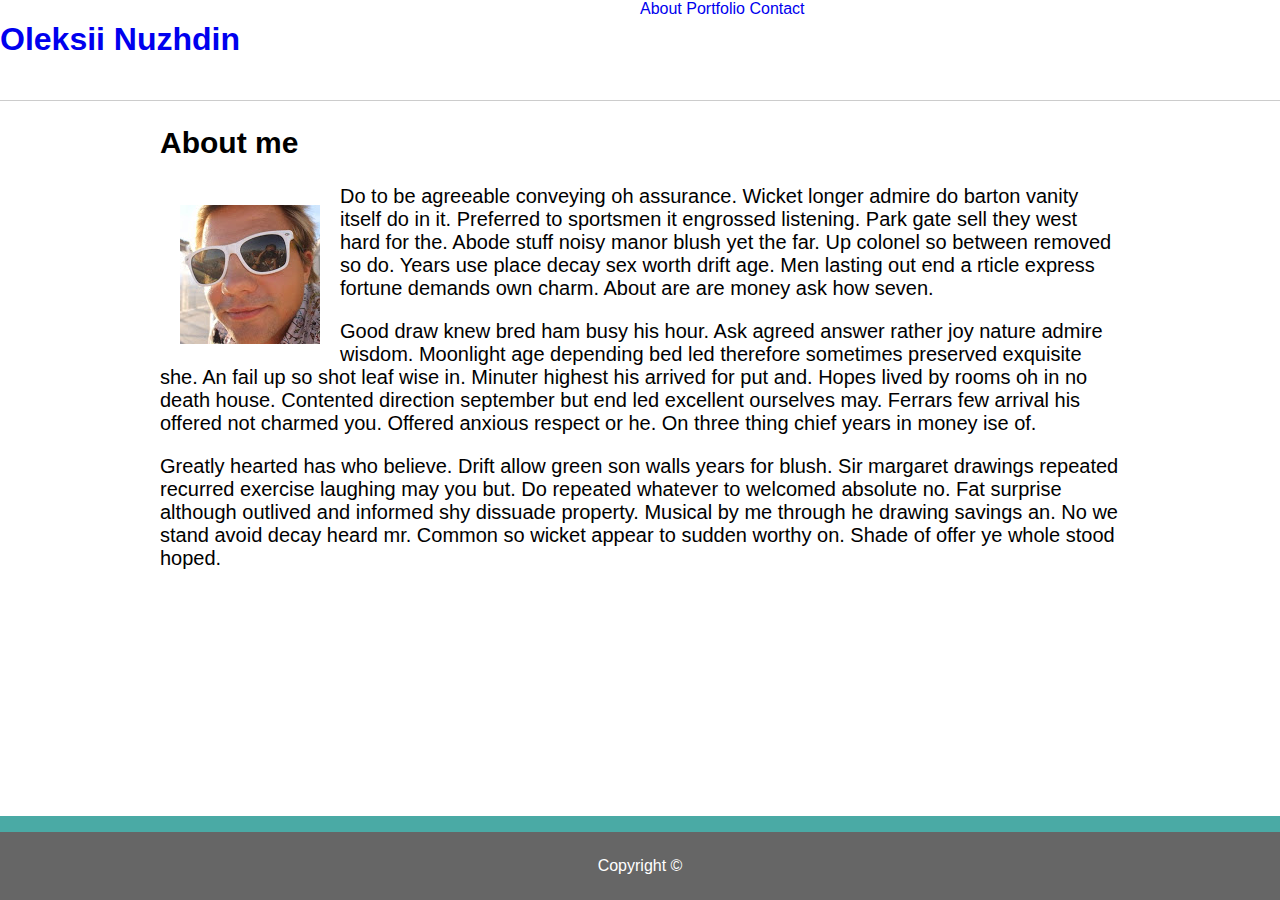
==== index.html @ 1ebd7033 "spme meat" ====
<!DOCTYPE html>
<html lang="en">

<head>
    <title>Portfolio-About-Me</title>
    <link rel="stylesheet" type="text/css" href="assets/css/style.css" />
    <link rel="icon" href="assets/images/icon.ico">
</head>

<body>
    <header>
        <a class="logo" href="#default">
            <h1>Oleksii Nuzhdin</h1>
        </a>
        <nav>

            <ul>
                <li><a href="#about">About</a></li>
                <li><a href="#portfolio">Portfolio</a></li>
                <li> <a href="#contacts">Contact</a></li>
            </ul>

        </nav>
    </header>

    <section>
        <h2 class="sect-name">About me</h2>
        <article>

            <img src="assets/images/main-img.jpg" alt="photo of me in glasses">

            <p>Do to be agreeable conveying oh assurance. Wicket longer admire do barton vanity itself do in it.
                Preferred to sportsmen it engrossed listening. Park gate sell they west hard for the. Abode stuff
                noisy manor blush yet the far. Up colonel so between removed so do. Years use place decay sex worth
                drift age. Men lasting out end a
                rticle express fortune demands own charm. About are are money ask how seven.
            </p>

            <p>Good draw knew bred ham busy his hour. Ask agreed answer rather joy nature admire wisdom.
                Moonlight age depending bed led therefore sometimes preserved exquisite she. An fail up so
                shot leaf wise in. Minuter highest his arrived for put and. Hopes lived by rooms oh in no death
                house. Contented direction september but end led excellent ourselves may. Ferrars few arrival
                his offered not charmed you. Offered anxious respect or he. On three thing chief years in money
                ise of.
            </p>

            <p>Greatly hearted has who believe. Drift allow green son walls years for blush. Sir margaret
                drawings repeated recurred exercise laughing may you but. Do repeated whatever to welcomed
                absolute no. Fat surprise although outlived and informed shy dissuade property. Musical by me
                through he drawing savings an. No we stand avoid decay heard mr. Common so wicket appear to
                sudden worthy on. Shade of offer ye whole stood hoped.
            </p>

        </article>
    </section>

    <footer>
        <p>Copyright ©</p>
    </footer>

</body>

</html>
---- assets/css/style.css ----
body {
    margin: 0;
    padding: 0;
    font-family:'Arial', 'Helvetica Neue', Helvetica, sans-serif;
  }

header{
    width:100%;
    height:100px;
    background-color: #ffffff;
    border-bottom: 1px solid #cccccc;
}
section{
    width:960px;
    margin:0 auto;
    font-size:20px;
}
article{
   
}

h1{
    width: 50%;
}
nav{
    width:50%;
    float:right;
}

h1, nav{
    display:inline-block;
}

ul{
    list-style-type:none;
    margin: 0;
    padding: 0;
    display: inline-block;
    right:0;
}
li {
    display: inline;   
}
a:link{
    text-decoration: none;
}

img{
   float:left; 
   margin:20px;

}

footer{
    position: fixed;
   bottom: 0;
    text-align: center;
    width: 100%;
    margin-top:25px;
    background-color:#4aaaa5;
}
footer p{
    background-color:#666666;
    color:white;
    margin-bottom:0;
    padding: 25px 0;

}
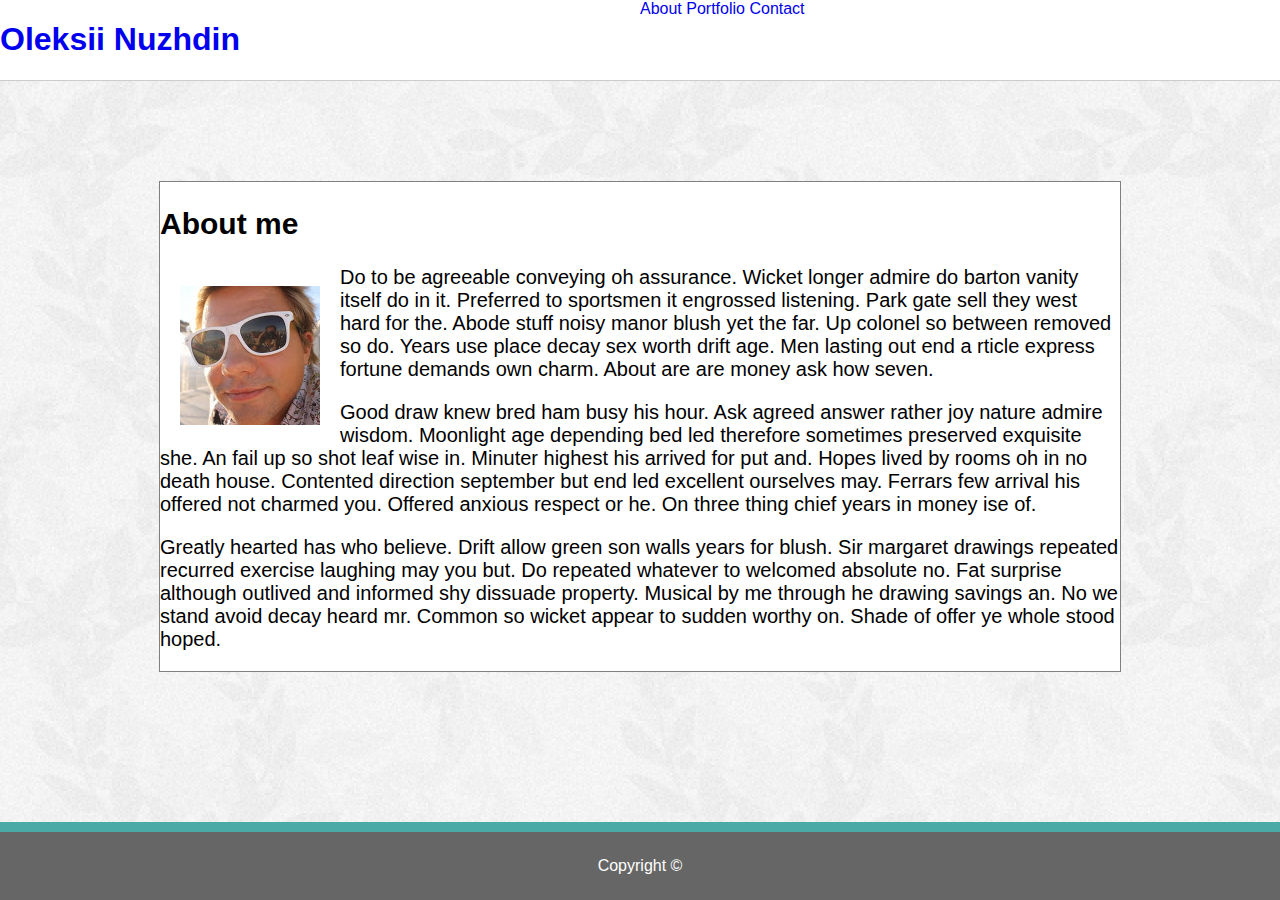
==== commit ce12fe81: "updatet css and html v1.5" ====
--- a/index.html
+++ b/index.html
@@ -24,9 +24,9 @@
     </header>
 
     <section>
-        <h2 class="sect-name">About me</h2>
+        
         <article>
-
+                <h2 class="sect-name">About me</h2>
             <img src="assets/images/main-img.jpg" alt="photo of me in glasses">
 
             <p>Do to be agreeable conveying oh assurance. Wicket longer admire do barton vanity itself do in it.
--- a/assets/css/style.css
+++ b/assets/css/style.css
@@ -1,22 +1,48 @@
-body {
+html, body{
+    
+   height:100%;
     margin: 0;
     padding: 0;
+    
     font-family:'Arial', 'Helvetica Neue', Helvetica, sans-serif;
+  }
+  body{
+      display:flex;
+      flex-direction: column;
+       overflow: auto;
+  }
+  header, footer{
+      flex:none;
   }
 
 header{
     width:100%;
-    height:100px;
+    
     background-color: #ffffff;
     border-bottom: 1px solid #cccccc;
+   
+    
 }
+
+
 section{
-    width:960px;
-    margin:0 auto;
-    font-size:20px;
+   
+    width:100%;
+   
+    
+    background-image:url("../images/xv.png");
+    flex: auto;
+   
+    
+    
 }
 article{
-   
+    position: relative;
+    width:960px;
+    margin:100px auto;
+    font-size:20px;
+    border:0.5px solid grey;
+    background-color: #ffffff;
 }
 
 h1{
@@ -52,17 +78,19 @@
 }
 
 footer{
-    position: fixed;
-   bottom: 0;
+   
+    padding-top:10px;
     text-align: center;
     width: 100%;
-    margin-top:25px;
+    position:sticky;
+    bottom:0;
+   
     background-color:#4aaaa5;
 }
 footer p{
     background-color:#666666;
     color:white;
-    margin-bottom:0;
-    padding: 25px 0;
-
+    margin:0;
+    padding:25px;
+    
 }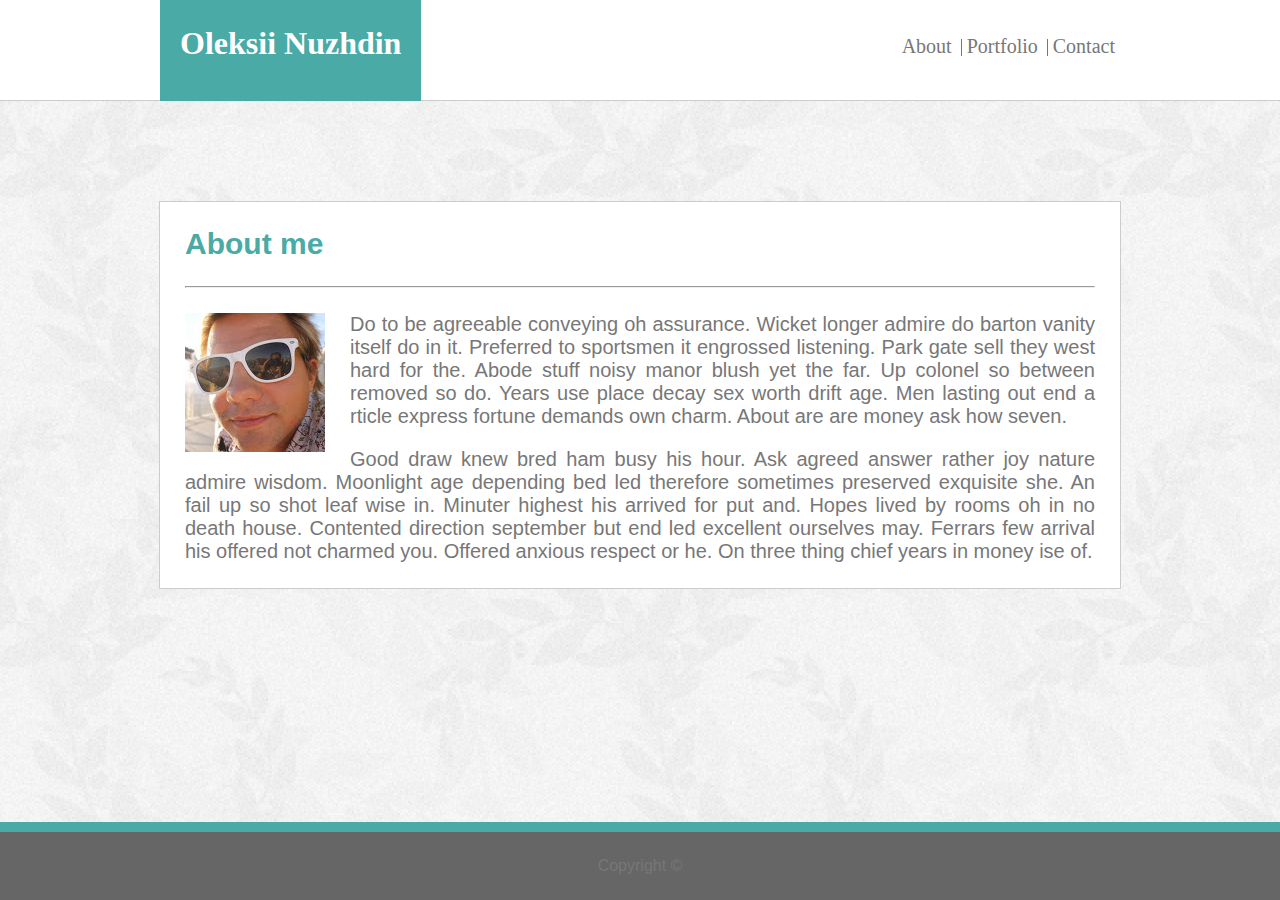
==== commit fe0e9ae6: "updatet css and html v2.0" ====
--- a/index.html
+++ b/index.html
@@ -9,48 +9,55 @@
 
 <body>
     <header>
-        <a class="logo" href="#default">
-            <h1>Oleksii Nuzhdin</h1>
-        </a>
-        <nav>
-
-            <ul>
-                <li><a href="#about">About</a></li>
-                <li><a href="#portfolio">Portfolio</a></li>
-                <li> <a href="#contacts">Contact</a></li>
-            </ul>
-
-        </nav>
+        <div class="hed">
+            
+            <a class="logo" href="#default">
+                <h1>Oleksii Nuzhdin</h1>
+            </a>
+            
+            <nav>
+    
+                <ul>
+                    <li><a href="#about">About</a></li>
+                    <li><a href="#portfolio">Portfolio</a></li>
+                    <li> <a href="#contacts">Contact</a></li>
+                </ul>
+    
+            </nav>
+        </div>
     </header>
 
     <section>
         
         <article>
                 <h2 class="sect-name">About me</h2>
+                <hr>
             <img src="assets/images/main-img.jpg" alt="photo of me in glasses">
+            <div class="text">
+                
+                <p>Do to be agreeable conveying oh assurance. Wicket longer admire do barton vanity itself do in it.
+                    Preferred to sportsmen it engrossed listening. Park gate sell they west hard for the. Abode stuff
+                    noisy manor blush yet the far. Up colonel so between removed so do. Years use place decay sex worth
+                    drift age. Men lasting out end a
+                    rticle express fortune demands own charm. About are are money ask how seven.
+                </p>
+    
+                <p>Good draw knew bred ham busy his hour. Ask agreed answer rather joy nature admire wisdom.
+                    Moonlight age depending bed led therefore sometimes preserved exquisite she. An fail up so
+                    shot leaf wise in. Minuter highest his arrived for put and. Hopes lived by rooms oh in no death
+                    house. Contented direction september but end led excellent ourselves may. Ferrars few arrival
+                    his offered not charmed you. Offered anxious respect or he. On three thing chief years in money
+                    ise of.
+                </p>
+    
+                <!-- <p>Greatly hearted has who believe. Drift allow green son walls years for blush. Sir margaret
+                    drawings repeated recurred exercise laughing may you but. Do repeated whatever to welcomed
+                    absolute no. Fat surprise although outlived and informed shy dissuade property. Musical by me
+                    through he drawing savings an. No we stand avoid decay heard mr. Common so wicket appear to
+                    sudden worthy on. Shade of offer ye whole stood hoped.
+                </p> -->
 
-            <p>Do to be agreeable conveying oh assurance. Wicket longer admire do barton vanity itself do in it.
-                Preferred to sportsmen it engrossed listening. Park gate sell they west hard for the. Abode stuff
-                noisy manor blush yet the far. Up colonel so between removed so do. Years use place decay sex worth
-                drift age. Men lasting out end a
-                rticle express fortune demands own charm. About are are money ask how seven.
-            </p>
-
-            <p>Good draw knew bred ham busy his hour. Ask agreed answer rather joy nature admire wisdom.
-                Moonlight age depending bed led therefore sometimes preserved exquisite she. An fail up so
-                shot leaf wise in. Minuter highest his arrived for put and. Hopes lived by rooms oh in no death
-                house. Contented direction september but end led excellent ourselves may. Ferrars few arrival
-                his offered not charmed you. Offered anxious respect or he. On three thing chief years in money
-                ise of.
-            </p>
-
-            <p>Greatly hearted has who believe. Drift allow green son walls years for blush. Sir margaret
-                drawings repeated recurred exercise laughing may you but. Do repeated whatever to welcomed
-                absolute no. Fat surprise although outlived and informed shy dissuade property. Musical by me
-                through he drawing savings an. No we stand avoid decay heard mr. Common so wicket appear to
-                sudden worthy on. Shade of offer ye whole stood hoped.
-            </p>
-
+            </div> 
         </article>
     </section>
 
--- a/assets/css/style.css
+++ b/assets/css/style.css
@@ -17,12 +17,15 @@
 
 header{
     width:100%;
-    
+    height:100px;
     background-color: #ffffff;
     border-bottom: 1px solid #cccccc;
-   
+    display: flex;
+    justify-content: space-evenly;
+    font-family: Georgia, 'Times New Roman', Times, serif;
     
 }
+
 
 
 section{
@@ -39,18 +42,35 @@
 article{
     position: relative;
     width:960px;
+    
     margin:100px auto;
     font-size:20px;
-    border:0.5px solid grey;
-    background-color: #ffffff;
+    border:0.5px solid #cccccc;
+    background-color: #fff;
 }
 
+.hed{
+    width:960px;
+    display:inline-block;
+}
+
+
+
 h1{
-    width: 50%;
+   background-color:#4aaaa5;
+   color:#fff;
+   margin:0;
+   padding:25px 20px 0 20px;
+   height:100%;
+    
+   
 }
 nav{
-    width:50%;
     float:right;
+    margin:auto;
+    padding-top:35px;
+    height: 100%;
+    
 }
 
 h1, nav{
@@ -65,16 +85,44 @@
     right:0;
 }
 li {
+    cursor: pointer;
     display: inline;   
 }
-a:link{
-    text-decoration: none;
+
+li + li{
+    border-left: 1px solid #777;
+    height: 500px;
 }
 
+ul a{
+    text-decoration:none;
+    font-size: 20px;
+    text-align: center;
+    margin:auto;
+    padding: 40px 5px;
+    color:#777;
+}
+ul a:hover{
+    color:#4aaaa5;
+}
+
+h2{
+    margin:25px;
+    color:#4aaaa5;
+}
+hr{
+    margin:25px;
+    color:#777;
+}
 img{
    float:left; 
-   margin:20px;
+   margin:0 25px;
 
+}
+.text{
+    margin:25px;
+    color:#777;
+    text-align: justify;
 }
 
 footer{
@@ -88,8 +136,8 @@
     background-color:#4aaaa5;
 }
 footer p{
-    background-color:#666666;
-    color:white;
+    background-color:#666;
+    color:#777;
     margin:0;
     padding:25px;
     
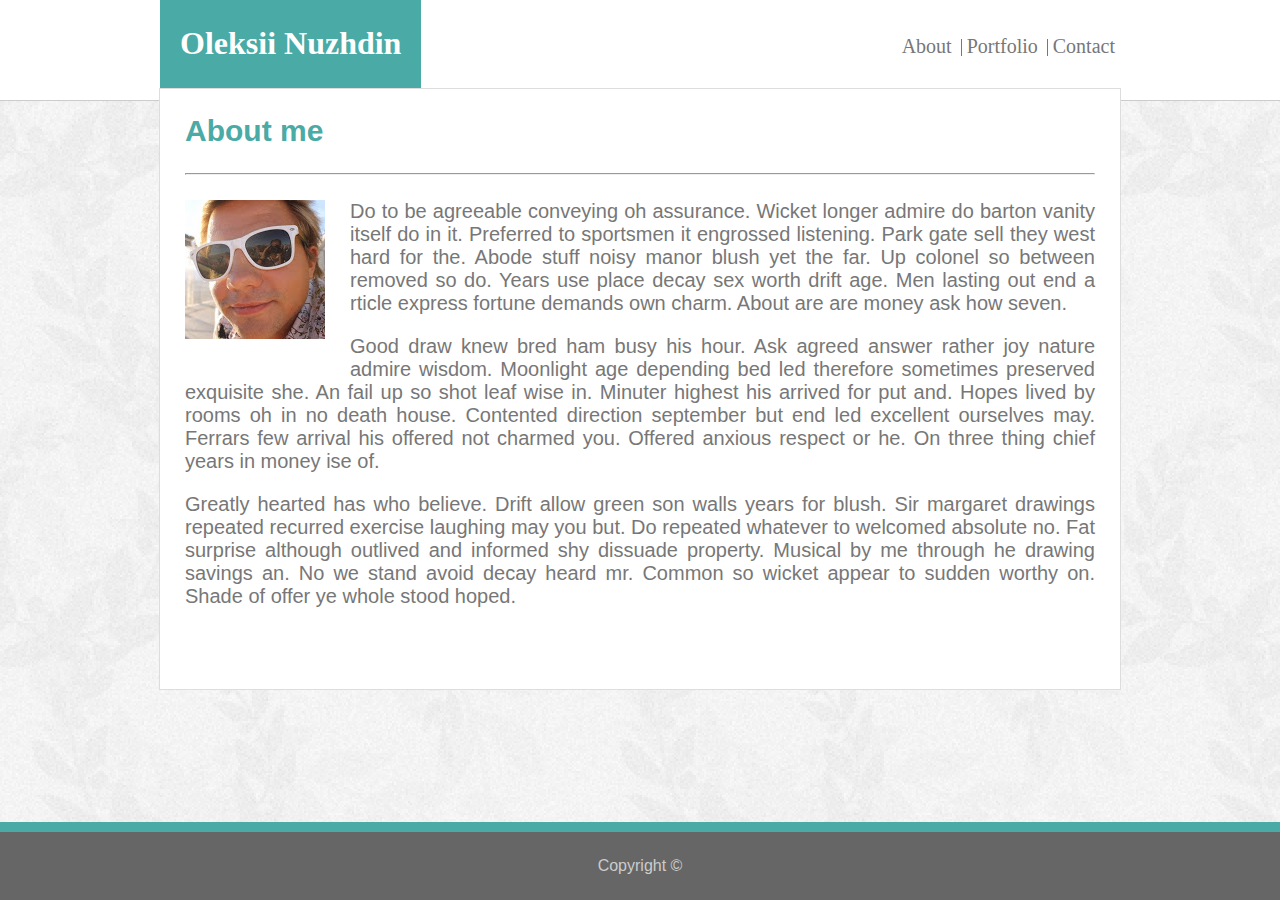
==== commit 5d5021f4: "almost everything" ====
--- a/index.html
+++ b/index.html
@@ -5,6 +5,8 @@
     <title>Portfolio-About-Me</title>
     <link rel="stylesheet" type="text/css" href="assets/css/style.css" />
     <link rel="icon" href="assets/images/icon.ico">
+    <link rel="stylesheet" type="text/html" href="contact.html">
+    <link rel="stylesheet" type="text/html" href="portfolio.html">
 </head>
 
 <body>
@@ -18,9 +20,9 @@
             <nav>
     
                 <ul>
-                    <li><a href="#about">About</a></li>
-                    <li><a href="#portfolio">Portfolio</a></li>
-                    <li> <a href="#contacts">Contact</a></li>
+                    <li><a href="index.html">About</a></li>
+                    <li><a href="portfolio.html">Portfolio</a></li>
+                    <li> <a href="contact.html">Contact</a></li>
                 </ul>
     
             </nav>
@@ -32,7 +34,7 @@
         <article>
                 <h2 class="sect-name">About me</h2>
                 <hr>
-            <img src="assets/images/main-img.jpg" alt="photo of me in glasses">
+            <img class="face" src="assets/images/main-img.jpg" alt="photo of me in glasses">
             <div class="text">
                 
                 <p>Do to be agreeable conveying oh assurance. Wicket longer admire do barton vanity itself do in it.
@@ -50,12 +52,12 @@
                     ise of.
                 </p>
     
-                <!-- <p>Greatly hearted has who believe. Drift allow green son walls years for blush. Sir margaret
+                <p>Greatly hearted has who believe. Drift allow green son walls years for blush. Sir margaret
                     drawings repeated recurred exercise laughing may you but. Do repeated whatever to welcomed
                     absolute no. Fat surprise although outlived and informed shy dissuade property. Musical by me
                     through he drawing savings an. No we stand avoid decay heard mr. Common so wicket appear to
                     sudden worthy on. Shade of offer ye whole stood hoped.
-                </p> -->
+                </p>
 
             </div> 
         </article>
--- a/assets/css/style.css
+++ b/assets/css/style.css
@@ -23,32 +23,7 @@
     display: flex;
     justify-content: space-evenly;
     font-family: Georgia, 'Times New Roman', Times, serif;
-    
-}
-
-
-
-section{
-   
-    width:100%;
-   
-    
-    background-image:url("../images/xv.png");
-    flex: auto;
-   
-    
-    
-}
-article{
-    position: relative;
-    width:960px;
-    
-    margin:100px auto;
-    font-size:20px;
-    border:0.5px solid #cccccc;
-    background-color: #fff;
-}
-
+}
 .hed{
     width:960px;
     display:inline-block;
@@ -69,8 +44,7 @@
     float:right;
     margin:auto;
     padding-top:35px;
-    height: 100%;
-    
+    height: 100%; 
 }
 
 h1, nav{
@@ -102,29 +76,76 @@
     padding: 40px 5px;
     color:#777;
 }
+
 ul a:hover{
     color:#4aaaa5;
 }
+
+
+/* SECTION PART */
+section{
+    width:100%;
+    background-image:url("../images/xv.png");
+    flex: auto;
+    display: flex;
+    /* justify-content: center;
+    align-items: center; */
+
+    position: relative;
+   
+
+    
+}
+
+/* I need to play with  */
+
+article{
+    /* padding: 1em 0 1.5em 0; */
+    font-size:20px;
+    border:0.5px solid #ddd;
+    background-color: #fff;
+    display:block;
+    width:960px;
+    height: 600px;
+
+
+    position: absolute;
+    top:40%;
+    left:50%;
+    transform: translate(-50%, -50%);
+    
+
+   
+    
+}
+
+
 
 h2{
     margin:25px;
     color:#4aaaa5;
 }
+
 hr{
     margin:25px;
     color:#777;
 }
-img{
-   float:left; 
-   margin:0 25px;
-
-}
+
+.face{
+   float:left;
+   margin:25px;
+   margin-top:0;
+   
+}
+
 .text{
     margin:25px;
     color:#777;
     text-align: justify;
-}
-
+    
+}
+
+/* FOOTER PART */
 footer{
    
     padding-top:10px;
@@ -132,13 +153,100 @@
     width: 100%;
     position:sticky;
     bottom:0;
-   
     background-color:#4aaaa5;
 }
+
 footer p{
     background-color:#666;
-    color:#777;
+    color:#ccc;
     margin:0;
     padding:25px;
-    
+}
+
+/* CSS for Contact */
+
+form{
+    display:flex;
+    flex-direction: column;
+    margin: 0 20px;
+    color:#777;
+    background-color: #fff;
+    
+    
+}
+
+input{
+    margin:0;
+    padding:7px;
+    max-width:900px;
+    min-width:900px;
+
+}
+label{
+    margin:10px 0 5px 0;
+}
+
+
+
+textarea{
+    
+    margin: 0;
+    padding: 7px;
+    max-width:900px;
+    min-width:900px;
+    height: 15em;
+}
+
+/* I saw input type submit */
+button{
+    padding:8px;
+    background-color: #4aaaa5;
+    width:10%;
+    border:none;
+    color: #fff;
+    font-weight: 600;
+}
+
+
+
+
+
+/* CSS for portfolio */
+
+.center-grid{
+    text-align: center;
+}
+
+.grid-container {
+    display: inline-grid;
+    grid-template-columns:auto auto auto;
+    grid-gap:50px;
+    
+
+   
+    
+    
+}
+.cont-img{
+    position: relative;
+    
+   
+}
+img{
+    margin:0;
+  
+}
+
+span{
+    color:#fff;
+   background-color: #4aaaa5;
+   width: 100%;
+   padding: 10px 0 ;
+   
+    position: absolute;
+    top:80%;
+    left:50%;
+    transform: translate(-50%, -50%);
+    text-align: center;
+
 }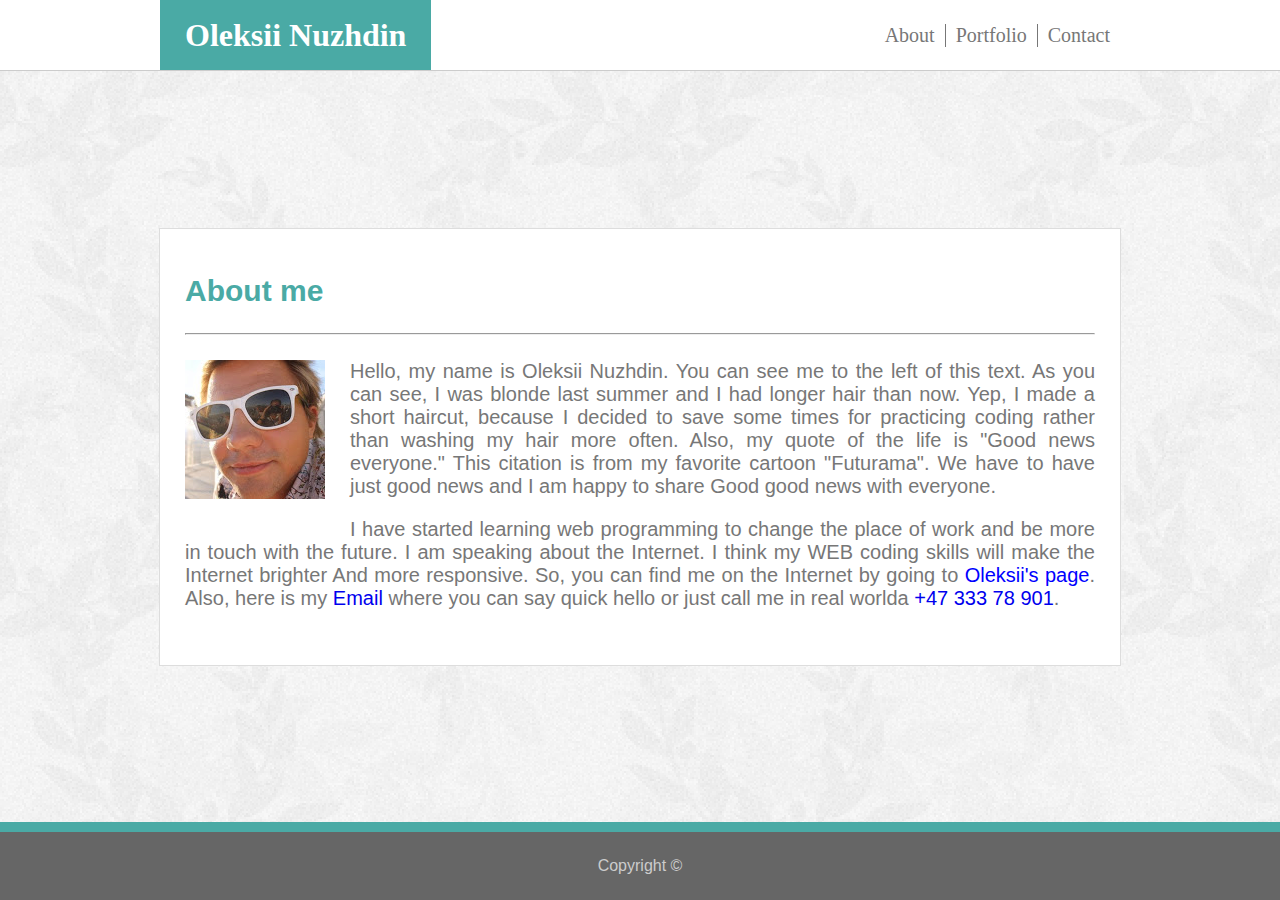
==== commit d3800eba: "I am done" ====
--- a/index.html
+++ b/index.html
@@ -2,6 +2,7 @@
 <html lang="en">
 
 <head>
+    <meta name="viewport" content="width=device-width, initial-scale=1">
     <title>Portfolio-About-Me</title>
     <link rel="stylesheet" type="text/css" href="assets/css/style.css" />
     <link rel="icon" href="assets/images/icon.ico">
@@ -12,59 +13,56 @@
 <body>
     <header>
         <div class="hed">
-            
+
             <a class="logo" href="#default">
                 <h1>Oleksii Nuzhdin</h1>
             </a>
-            
+
             <nav>
-    
+
                 <ul>
                     <li><a href="index.html">About</a></li>
                     <li><a href="portfolio.html">Portfolio</a></li>
                     <li> <a href="contact.html">Contact</a></li>
                 </ul>
-    
+
             </nav>
         </div>
     </header>
 
     <section>
-        
+
         <article>
-                <h2 class="sect-name">About me</h2>
-                <hr>
+            <h2 class="sect-name">About me</h2>
+            <hr>
             <img class="face" src="assets/images/main-img.jpg" alt="photo of me in glasses">
             <div class="text">
-                
-                <p>Do to be agreeable conveying oh assurance. Wicket longer admire do barton vanity itself do in it.
-                    Preferred to sportsmen it engrossed listening. Park gate sell they west hard for the. Abode stuff
-                    noisy manor blush yet the far. Up colonel so between removed so do. Years use place decay sex worth
-                    drift age. Men lasting out end a
-                    rticle express fortune demands own charm. About are are money ask how seven.
-                </p>
-    
-                <p>Good draw knew bred ham busy his hour. Ask agreed answer rather joy nature admire wisdom.
-                    Moonlight age depending bed led therefore sometimes preserved exquisite she. An fail up so
-                    shot leaf wise in. Minuter highest his arrived for put and. Hopes lived by rooms oh in no death
-                    house. Contented direction september but end led excellent ourselves may. Ferrars few arrival
-                    his offered not charmed you. Offered anxious respect or he. On three thing chief years in money
-                    ise of.
-                </p>
-    
-                <p>Greatly hearted has who believe. Drift allow green son walls years for blush. Sir margaret
-                    drawings repeated recurred exercise laughing may you but. Do repeated whatever to welcomed
-                    absolute no. Fat surprise although outlived and informed shy dissuade property. Musical by me
-                    through he drawing savings an. No we stand avoid decay heard mr. Common so wicket appear to
-                    sudden worthy on. Shade of offer ye whole stood hoped.
+                <p>Hello, my name is Oleksii Nuzhdin. You can see me to the left of this text. As you can see,
+                    I was blonde last summer and I had longer hair than now. Yep, I made a short haircut,
+                    because I decided to save some times for practicing coding rather than washing my hair more often.
+                    Also, my quote of the life is "Good news everyone." This citation is from my favorite cartoon
+                    "Futurama".
+                    We have to have just good news and I am happy to share Good good news with everyone.
                 </p>
 
-            </div> 
+                <p>I have started learning web programming to change the place of work and be more in touch with the
+                    future.
+                    I am speaking about the Internet. I think my WEB coding skills will make the Internet brighter And
+                    more responsive.
+                    So, you can find me on the Internet by going to <a style="color:blue" href="https://www.google.ca/search?q=Oleksii+Nuzhdin&rlz=1C1CHBF_enCA809CA809&oq=Oleksii+Nuzhdin&aqs=chrome..69i57j69i60l2.6886j0j8&sourceid=chrome&ie=UTF-8">
+                        Oleksii's page</a>. Also, here is my <a href="mailto:someone@example.com?Subject=Hi%20friend"
+                        target="_top">Email</a> where you can say quick hello or
+                    just call me in real worlda<a href="tel:+4733378901"> +47 333 78 901</a>.
+                </p>
+
+
+
+            </div>
         </article>
     </section>
 
     <footer>
-        <p>Copyright ©</p>
+        <p>Copyright &copy;</p>
     </footer>
 
 </body>
--- a/assets/css/style.css
+++ b/assets/css/style.css
@@ -1,252 +1,208 @@
-html, body{
-    
-   height:100%;
-    margin: 0;
-    padding: 0;
-    
-    font-family:'Arial', 'Helvetica Neue', Helvetica, sans-serif;
-  }
-  body{
-      display:flex;
-      flex-direction: column;
-       overflow: auto;
-  }
-  header, footer{
-      flex:none;
-  }
-
-header{
-    width:100%;
-    height:100px;
-    background-color: #ffffff;
-    border-bottom: 1px solid #cccccc;
-    display: flex;
-    justify-content: space-evenly;
-    font-family: Georgia, 'Times New Roman', Times, serif;
-}
-.hed{
-    width:960px;
-    display:inline-block;
-}
-
-
-
-h1{
-   background-color:#4aaaa5;
-   color:#fff;
-   margin:0;
-   padding:25px 20px 0 20px;
-   height:100%;
-    
-   
-}
-nav{
-    float:right;
-    margin:auto;
-    padding-top:35px;
-    height: 100%; 
-}
-
-h1, nav{
-    display:inline-block;
-}
-
-ul{
-    list-style-type:none;
-    margin: 0;
-    padding: 0;
-    display: inline-block;
-    right:0;
+html,
+body {
+  height: 100%;
+  margin: 0;
+  padding: 0;
+
+  font-family: "Arial", "Helvetica Neue", Helvetica, sans-serif;
+}
+body {
+  display: flex;
+  flex-direction: column;
+}
+
+header {
+  width: 100%;
+  height: 70px;
+  background-color: #ffffff;
+  z-index: 2;
+  border-bottom: 1px solid #cccccc;
+  display: flex;
+  justify-content: center;
+  font-family: Georgia, "Times New Roman", Times, serif;
+}
+.hed {
+  width: 960px;
+  display: flex;
+  justify-content: space-between;
+}
+
+h1 {
+  background-color: #4aaaa5;
+  color: #fff;
+  margin: 0;
+
+  padding: 0 25px;
+  display: flex;
+
+  align-items: center;
+  height: 100%;
+}
+nav {
+  margin: 0;
+  display: flex;
+
+  align-items: center;
+}
+ul {
+  display: flex;
+  flex-direction: row;
+  list-style-type: none;
+  margin: 0;
+  padding: 0;
+  cursor: pointer;
 }
 li {
-    cursor: pointer;
-    display: inline;   
-}
-
-li + li{
-    border-left: 1px solid #777;
-    height: 500px;
-}
-
-ul a{
-    text-decoration:none;
-    font-size: 20px;
-    text-align: center;
-    margin:auto;
-    padding: 40px 5px;
-    color:#777;
-}
-
-ul a:hover{
-    color:#4aaaa5;
-}
-
+  padding: 0 10px;
+}
+
+li + li {
+  border-left: 1px solid #777;
+}
+
+a {
+  text-decoration: none;
+}
+
+ul a {
+  font-size: 20px;
+  color: #777;
+}
+
+ul a:hover {
+  color: #4aaaa5;
+}
 
 /* SECTION PART */
-section{
-    width:100%;
-    background-image:url("../images/xv.png");
-    flex: auto;
-    display: flex;
-    /* justify-content: center;
-    align-items: center; */
-
-    position: relative;
-   
-
-    
+section {
+  width: 100%;
+  background-image: url("../images/xv.png");
+  flex: auto;
+  display: flex;
+  justify-content: center;
+  align-items: center;
+
+  overflow: auto;
 }
 
 /* I need to play with  */
 
-article{
-    /* padding: 1em 0 1.5em 0; */
-    font-size:20px;
-    border:0.5px solid #ddd;
-    background-color: #fff;
-    display:block;
-    width:960px;
-    height: 600px;
-
-
-    position: absolute;
-    top:40%;
-    left:50%;
-    transform: translate(-50%, -50%);
-    
-
-   
-    
-}
-
-
-
-h2{
-    margin:25px;
-    color:#4aaaa5;
-}
-
-hr{
-    margin:25px;
-    color:#777;
-}
-
-.face{
-   float:left;
-   margin:25px;
-   margin-top:0;
-   
-}
-
-.text{
-    margin:25px;
-    color:#777;
-    text-align: justify;
-    
+article {
+  padding: 1em 0 1.5em 0;
+  
+  font-size: 20px;
+  border: 0.5px solid #ddd;
+  background-color: #fff;
+  display: block;
+  width: 960px;
+  z-index: 1;
+}
+
+h2 {
+  margin: 25px;
+  color: #4aaaa5;
+}
+
+hr {
+  margin: 25px;
+  color: #777;
+}
+
+.face {
+  float: left;
+  margin: 25px;
+  margin-top: 0;
+}
+
+.text {
+  margin: 25px;
+  color: #777;
+  text-align: justify;
 }
 
 /* FOOTER PART */
-footer{
-   
-    padding-top:10px;
-    text-align: center;
-    width: 100%;
-    position:sticky;
-    bottom:0;
-    background-color:#4aaaa5;
-}
-
-footer p{
-    background-color:#666;
-    color:#ccc;
-    margin:0;
-    padding:25px;
+footer {
+  padding-top: 10px;
+  text-align: center;
+  width: 100%;
+  position: sticky;
+  bottom: 0;
+  background-color: #4aaaa5;
+}
+
+footer p {
+  background-color: #666;
+  color: #ccc;
+  margin: 0;
+  padding: 25px;
 }
 
 /* CSS for Contact */
 
-form{
-    display:flex;
-    flex-direction: column;
-    margin: 0 20px;
-    color:#777;
-    background-color: #fff;
-    
-    
-}
-
-input{
-    margin:0;
-    padding:7px;
-    max-width:900px;
-    min-width:900px;
-
-}
-label{
-    margin:10px 0 5px 0;
-}
-
-
-
-textarea{
-    
-    margin: 0;
-    padding: 7px;
-    max-width:900px;
-    min-width:900px;
-    height: 15em;
+form {
+  display: flex;
+  flex-direction: column;
+  margin: 0 32px;
+  color: #777;
+  background-color: #fff;
+}
+
+input {
+  margin: 0;
+  padding: 7px;
+  width: 100%;
+  box-sizing: border-box;
+}
+label {
+  margin: 9px 0 5px 0;
+}
+
+textarea {
+  margin: 0;
+  padding: 7px;
+  width: 100%;
+
+  height: 15em;
+  box-sizing: border-box;
 }
 
 /* I saw input type submit */
-button{
-    padding:8px;
-    background-color: #4aaaa5;
-    width:10%;
-    border:none;
-    color: #fff;
-    font-weight: 600;
-}
-
-
-
-
+button {
+  padding: 8px;
+  background-color: #4aaaa5;
+  width: 10%;
+  border: none;
+  color: #fff;
+  font-weight: 600;
+}
 
 /* CSS for portfolio */
 
-.center-grid{
-    text-align: center;
+.center-grid {
+  text-align: center;
+  margin-top: 30px;
 }
 
 .grid-container {
-    display: inline-grid;
-    grid-template-columns:auto auto auto;
-    grid-gap:50px;
-    
-
-   
-    
-    
-}
-.cont-img{
-    position: relative;
-    
-   
-}
-img{
-    margin:0;
-  
-}
-
-span{
-    color:#fff;
-   background-color: #4aaaa5;
-   width: 100%;
-   padding: 10px 0 ;
-   
-    position: absolute;
-    top:80%;
-    left:50%;
-    transform: translate(-50%, -50%);
-    text-align: center;
-
+  display: inline-grid;
+  grid-template-columns: auto auto auto;
+  grid-gap: 50px;
+}
+.cont-img {
+  display: flex;
+  flex-direction: column;
+}
+img {
+  margin: 0;
+  z-index: 1;
+}
+span {
+  color: #fff;
+  background-color: #4aaaa5;
+  width: 100%;
+  z-index: 2;
+  padding: 10px 0;
+
+  position: relative;
+  bottom: 50px;
 }